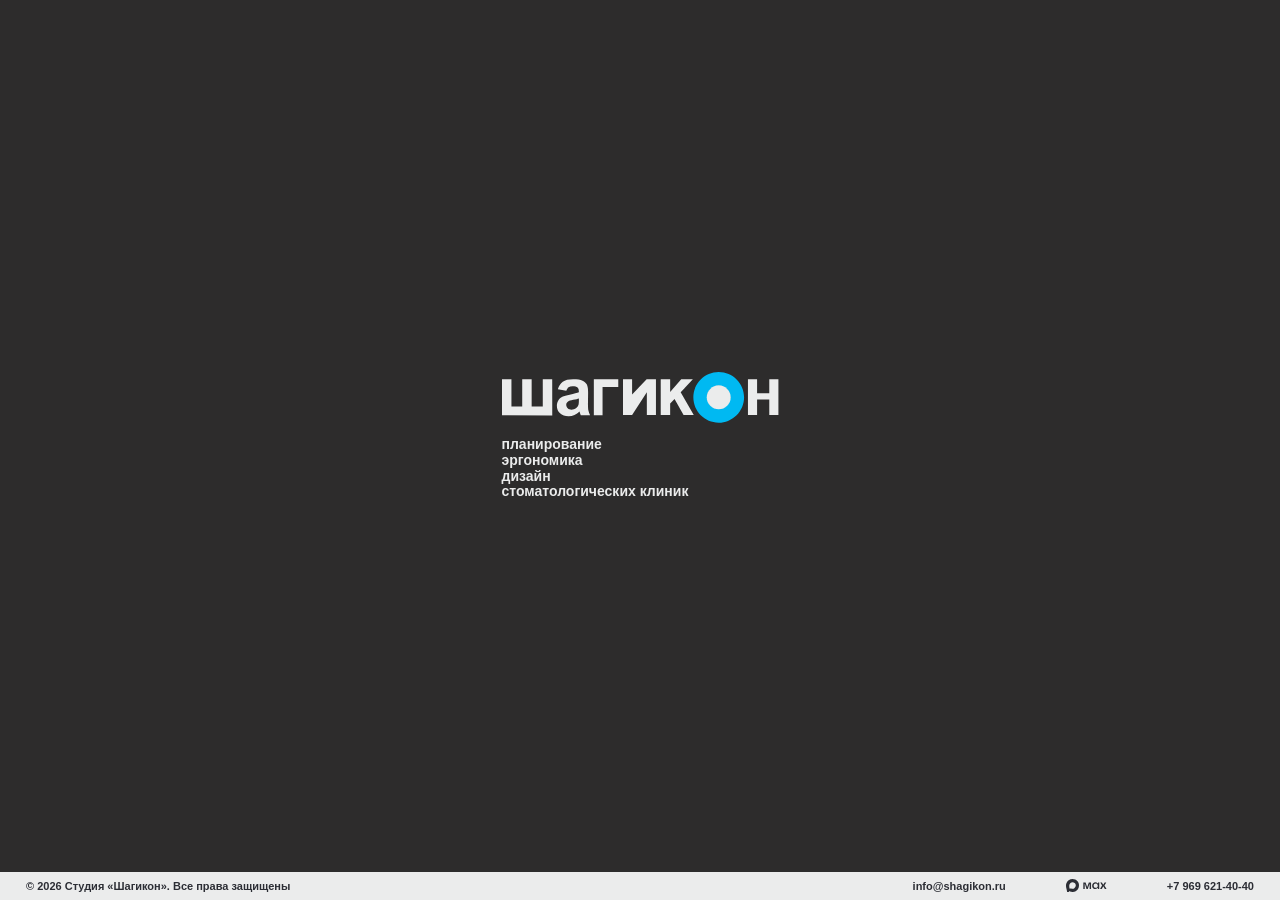
==== index.html @ 15b7ec74 "initial commit: start page" ====
<!doctype html>
<html lang="en">
  <head>
    <meta charset="UTF-8" />
    <meta name="viewport" content="width=device-width, initial-scale=1.0" />
    <title>Document</title>
    <link rel="stylesheet" href="styles/main.css" />
    <link rel="stylesheet" href="styles/homepage.css" />
  </head>
  <body>
    <main class="main-screen">
      <div class="main-screen-content">
        <a href="/projects.html"
          ><svg
            width="277"
            height="51"
            viewBox="0 0 277 51"
            fill="none"
            xmlns="http://www.w3.org/2000/svg"
          >
            <path
              fill-rule="evenodd"
              clip-rule="evenodd"
              d="M245.957 43.0407V7.29071H255.087V21.3707H267.278V7.29071H276.407V43.0407H267.278V27.4124H255.087V43.0407H245.957ZM216.717 16.2921C221.732 16.2921 225.797 20.357 225.797 25.3715C225.797 30.386 221.732 34.4512 216.717 34.4512C211.703 34.4512 207.637 30.386 207.637 25.3715C207.637 20.357 211.703 16.2921 216.717 16.2921ZM0 7.29211H9.43958V34.6082H20.2093V7.29211H29.649V34.6082H40.771V7.29211H50.2106L50.2693 43.3845L0 43.3596V7.29211ZM158.723 43.0484V7.293H168.163V19.887L179.222 7.28961H190.865L178.67 20.3576L191.761 43.0484H181.564L172.538 26.9147L168.163 31.5998V43.0484H158.723ZM120.996 7.24341H130.094V22.5708L144.636 7.24341H153.94V43.0138H144.843V20.2119L130.094 43.0138H120.996V7.24341ZM91.8351 7.29211H116.273V14.9885H100.547V43.369H91.8351V7.29211ZM76.8801 26.4226C75.6844 26.8211 73.7823 27.2991 71.1743 27.8575C68.5774 28.4153 66.8696 28.9619 66.0719 29.4863C64.8538 30.363 64.2387 31.4561 64.2387 32.7886C64.2387 34.1102 64.7283 35.2375 65.7079 36.1939C66.687 37.1503 67.9286 37.6291 69.4434 37.6291C71.1289 37.6291 72.7458 37.0709 74.2836 35.9663C75.4109 35.1122 76.1627 34.0872 76.5159 32.8572C76.7548 32.0599 76.8801 30.5342 76.8801 28.2901V26.4226ZM64.3068 18.8374L55.8337 17.3344C56.7904 13.8719 58.4416 11.3094 60.7762 9.64691C63.1111 7.9841 66.5847 7.15271 71.1856 7.15271C75.3658 7.15271 78.4859 7.64252 80.5357 8.6329C82.5749 9.62421 84.0211 10.8771 84.8523 12.4027C85.6837 13.9286 86.1052 16.7193 86.1052 20.7964L85.9686 31.7296C85.9686 34.8389 86.1165 37.1395 86.4127 38.6198C86.7087 40.1006 87.2668 41.6835 88.0869 43.369H78.7938C78.5543 42.7538 78.2467 41.8428 77.8938 40.6358C77.7461 40.0776 77.6319 39.7134 77.5635 39.5422C75.9691 41.114 74.2606 42.2873 72.4388 43.073C70.6164 43.8585 68.68 44.2576 66.6193 44.2576C62.9861 44.2576 60.1157 43.2666 58.0204 41.2849C55.925 39.3146 54.8773 36.809 54.8773 33.7796C54.8773 31.7869 55.3552 29.9985 56.3119 28.4267C57.2689 26.8665 58.6009 25.6595 60.332 24.8281C62.0521 23.9967 64.5349 23.2679 67.7806 22.6415C72.1539 21.8214 75.1946 21.0467 76.8801 20.3411V19.3958C76.8801 17.5734 76.4362 16.2754 75.5475 15.4891C74.6481 14.7144 72.9626 14.3277 70.4911 14.3277C68.817 14.3277 67.5184 14.6577 66.5847 15.3295C65.6393 15.9905 64.8879 17.1632 64.3068 18.8374Z"
              fill="#EBECEC"
            />
            <path
              fill-rule="evenodd"
              clip-rule="evenodd"
              d="M216.717 0C230.73 0 242.089 11.359 242.089 25.3715C242.089 39.384 230.73 50.743 216.717 50.743C202.705 50.743 191.346 39.384 191.346 25.3715C191.346 11.359 202.705 0 216.717 0ZM216.717 13.8461C223.082 13.8461 228.242 19.0063 228.242 25.3715C228.242 31.737 223.082 36.8972 216.717 36.8972C210.352 36.8972 205.191 31.737 205.191 25.3715C205.191 19.0063 210.352 13.8461 216.717 13.8461Z"
              fill="#00B9F2"
            />

            <circle cx="216.717" cy="25.3715" r="9" fill="#ebecec">
              <animate
                attributeName="r"
                values="9; 12; 12; 9; 9"
                keyTimes="0; 0.2; 0.5; 0.7; 1"
                dur="5s"
                repeatCount="indefinite"
                calcMode="spline"
                keySplines="0.4 0 0.2 1; 0 0 1 1; 0.4 0 0.2 1; 0 0 1 1"
              />
            </circle>
          </svg>
        </a>
        <ul class="main-screen-list">
          <li>планирование</li>
          <li>эргономика</li>
          <li>дизайн</li>
          <li>стоматологических клиник</li>
        </ul>
      </div>
    </main>
    <footer class="footer">
      <p class="footer-copyright">
        © 2026 Студия «Шагикон». Все права защищены
      </p>
      <div class="footer-contacts">
        <a class="footer-email" href="mailto:info@shagikon.ru"
          >info@shagikon.ru</a
        >
        <a class="footer-socail" href="/"
          ><img src="/assets/icons/max.svg" alt="Max"
        /></a>
        <a class="footer-phone" href="tel:+79696214040">+7 969 621-40-40</a>
      </div>
    </footer>
  </body>
</html>
---- styles/main.css ----
* {
  margin: 0;
  padding: 0;
  box-sizing: border-box;
  text-decoration: none;
  color: inherit;
  font-family: inherit;
}

ul,
ol {
  list-style: none;
}

:root {
  --font-arial: Arial, Helvetica, sans-serif;
  --color-light: #ebecec;
  --color-dark: #2c2e35;
}

.footer {
  font-family: var(--font-arial);
  font-weight: bold;
  position: relative;
  bottom: 0;
  left: 0;
  width: 100%;
  height: 28px;
  display: flex;
  align-items: center;
  justify-content: space-between;
  padding-inline: 26px;
  background-color: var(--color-light);
  color: var(--color-dark);
  font-size: 11px;
  line-height: 100%;
}

.footer-contacts {
  display: flex;
  align-items: center;
  gap: 60px;
}

@media screen and (max-width: 768px) {
  .footer-copyright {
    display: none;
  }
  .footer-contacts {
    width: 100%;
    justify-content: space-between;
    gap: 0;
  }
}
---- styles/homepage.css ----
body {
  width: 100vw;
  height: 100vh;
}

.main-screen {
  background-color: #2d2c2c;
  display: flex;
  align-items: center;
  justify-content: center;
  width: 100%;
  height: calc(100vh - 28px);
}

.main-screen-content {
  display: flex;
  flex-direction: column;
  gap: 10px;
}

.main-screen-list {
  font-family: var(--font-arial);
  font-size: 14px;
  line-height: 15.6px;
  font-weight: bold;
  color: var(--color-light);
}
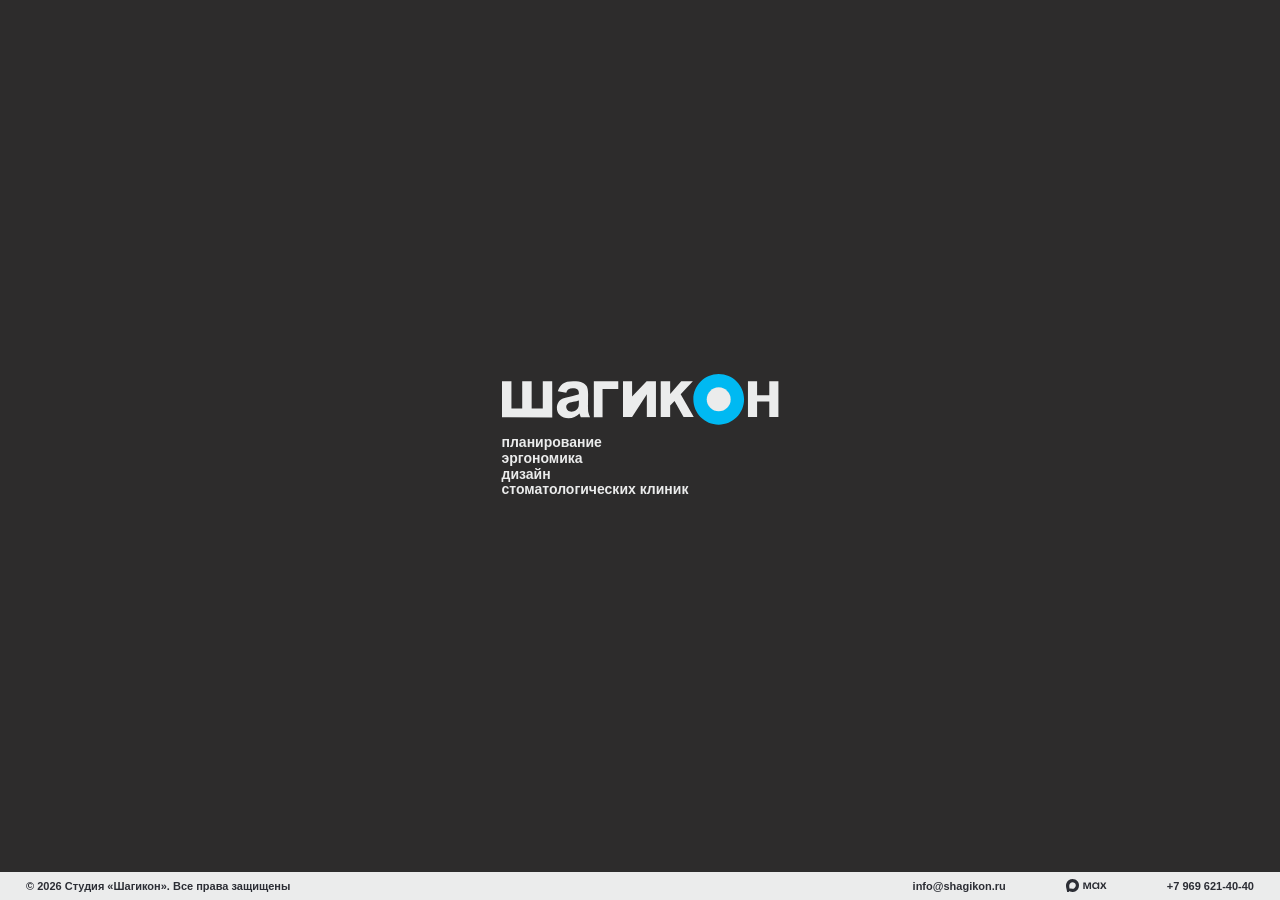
==== commit 2bf3effc: "change layout structure" ====
--- a/index.html
+++ b/index.html
@@ -9,48 +9,46 @@
   </head>
   <body>
     <main class="main-screen">
-      <div class="main-screen-content">
-        <a href="/projects.html"
-          ><svg
-            width="277"
-            height="51"
-            viewBox="0 0 277 51"
-            fill="none"
-            xmlns="http://www.w3.org/2000/svg"
-          >
-            <path
-              fill-rule="evenodd"
-              clip-rule="evenodd"
-              d="M245.957 43.0407V7.29071H255.087V21.3707H267.278V7.29071H276.407V43.0407H267.278V27.4124H255.087V43.0407H245.957ZM216.717 16.2921C221.732 16.2921 225.797 20.357 225.797 25.3715C225.797 30.386 221.732 34.4512 216.717 34.4512C211.703 34.4512 207.637 30.386 207.637 25.3715C207.637 20.357 211.703 16.2921 216.717 16.2921ZM0 7.29211H9.43958V34.6082H20.2093V7.29211H29.649V34.6082H40.771V7.29211H50.2106L50.2693 43.3845L0 43.3596V7.29211ZM158.723 43.0484V7.293H168.163V19.887L179.222 7.28961H190.865L178.67 20.3576L191.761 43.0484H181.564L172.538 26.9147L168.163 31.5998V43.0484H158.723ZM120.996 7.24341H130.094V22.5708L144.636 7.24341H153.94V43.0138H144.843V20.2119L130.094 43.0138H120.996V7.24341ZM91.8351 7.29211H116.273V14.9885H100.547V43.369H91.8351V7.29211ZM76.8801 26.4226C75.6844 26.8211 73.7823 27.2991 71.1743 27.8575C68.5774 28.4153 66.8696 28.9619 66.0719 29.4863C64.8538 30.363 64.2387 31.4561 64.2387 32.7886C64.2387 34.1102 64.7283 35.2375 65.7079 36.1939C66.687 37.1503 67.9286 37.6291 69.4434 37.6291C71.1289 37.6291 72.7458 37.0709 74.2836 35.9663C75.4109 35.1122 76.1627 34.0872 76.5159 32.8572C76.7548 32.0599 76.8801 30.5342 76.8801 28.2901V26.4226ZM64.3068 18.8374L55.8337 17.3344C56.7904 13.8719 58.4416 11.3094 60.7762 9.64691C63.1111 7.9841 66.5847 7.15271 71.1856 7.15271C75.3658 7.15271 78.4859 7.64252 80.5357 8.6329C82.5749 9.62421 84.0211 10.8771 84.8523 12.4027C85.6837 13.9286 86.1052 16.7193 86.1052 20.7964L85.9686 31.7296C85.9686 34.8389 86.1165 37.1395 86.4127 38.6198C86.7087 40.1006 87.2668 41.6835 88.0869 43.369H78.7938C78.5543 42.7538 78.2467 41.8428 77.8938 40.6358C77.7461 40.0776 77.6319 39.7134 77.5635 39.5422C75.9691 41.114 74.2606 42.2873 72.4388 43.073C70.6164 43.8585 68.68 44.2576 66.6193 44.2576C62.9861 44.2576 60.1157 43.2666 58.0204 41.2849C55.925 39.3146 54.8773 36.809 54.8773 33.7796C54.8773 31.7869 55.3552 29.9985 56.3119 28.4267C57.2689 26.8665 58.6009 25.6595 60.332 24.8281C62.0521 23.9967 64.5349 23.2679 67.7806 22.6415C72.1539 21.8214 75.1946 21.0467 76.8801 20.3411V19.3958C76.8801 17.5734 76.4362 16.2754 75.5475 15.4891C74.6481 14.7144 72.9626 14.3277 70.4911 14.3277C68.817 14.3277 67.5184 14.6577 66.5847 15.3295C65.6393 15.9905 64.8879 17.1632 64.3068 18.8374Z"
-              fill="#EBECEC"
+      <a href="/projects.html" class="main-screen-content">
+        <svg
+          width="277"
+          height="51"
+          viewBox="0 0 277 51"
+          fill="none"
+          xmlns="http://www.w3.org/2000/svg"
+        >
+          <path
+            fill-rule="evenodd"
+            clip-rule="evenodd"
+            d="M245.957 43.0407V7.29071H255.087V21.3707H267.278V7.29071H276.407V43.0407H267.278V27.4124H255.087V43.0407H245.957ZM216.717 16.2921C221.732 16.2921 225.797 20.357 225.797 25.3715C225.797 30.386 221.732 34.4512 216.717 34.4512C211.703 34.4512 207.637 30.386 207.637 25.3715C207.637 20.357 211.703 16.2921 216.717 16.2921ZM0 7.29211H9.43958V34.6082H20.2093V7.29211H29.649V34.6082H40.771V7.29211H50.2106L50.2693 43.3845L0 43.3596V7.29211ZM158.723 43.0484V7.293H168.163V19.887L179.222 7.28961H190.865L178.67 20.3576L191.761 43.0484H181.564L172.538 26.9147L168.163 31.5998V43.0484H158.723ZM120.996 7.24341H130.094V22.5708L144.636 7.24341H153.94V43.0138H144.843V20.2119L130.094 43.0138H120.996V7.24341ZM91.8351 7.29211H116.273V14.9885H100.547V43.369H91.8351V7.29211ZM76.8801 26.4226C75.6844 26.8211 73.7823 27.2991 71.1743 27.8575C68.5774 28.4153 66.8696 28.9619 66.0719 29.4863C64.8538 30.363 64.2387 31.4561 64.2387 32.7886C64.2387 34.1102 64.7283 35.2375 65.7079 36.1939C66.687 37.1503 67.9286 37.6291 69.4434 37.6291C71.1289 37.6291 72.7458 37.0709 74.2836 35.9663C75.4109 35.1122 76.1627 34.0872 76.5159 32.8572C76.7548 32.0599 76.8801 30.5342 76.8801 28.2901V26.4226ZM64.3068 18.8374L55.8337 17.3344C56.7904 13.8719 58.4416 11.3094 60.7762 9.64691C63.1111 7.9841 66.5847 7.15271 71.1856 7.15271C75.3658 7.15271 78.4859 7.64252 80.5357 8.6329C82.5749 9.62421 84.0211 10.8771 84.8523 12.4027C85.6837 13.9286 86.1052 16.7193 86.1052 20.7964L85.9686 31.7296C85.9686 34.8389 86.1165 37.1395 86.4127 38.6198C86.7087 40.1006 87.2668 41.6835 88.0869 43.369H78.7938C78.5543 42.7538 78.2467 41.8428 77.8938 40.6358C77.7461 40.0776 77.6319 39.7134 77.5635 39.5422C75.9691 41.114 74.2606 42.2873 72.4388 43.073C70.6164 43.8585 68.68 44.2576 66.6193 44.2576C62.9861 44.2576 60.1157 43.2666 58.0204 41.2849C55.925 39.3146 54.8773 36.809 54.8773 33.7796C54.8773 31.7869 55.3552 29.9985 56.3119 28.4267C57.2689 26.8665 58.6009 25.6595 60.332 24.8281C62.0521 23.9967 64.5349 23.2679 67.7806 22.6415C72.1539 21.8214 75.1946 21.0467 76.8801 20.3411V19.3958C76.8801 17.5734 76.4362 16.2754 75.5475 15.4891C74.6481 14.7144 72.9626 14.3277 70.4911 14.3277C68.817 14.3277 67.5184 14.6577 66.5847 15.3295C65.6393 15.9905 64.8879 17.1632 64.3068 18.8374Z"
+            fill="#EBECEC"
+          />
+          <path
+            fill-rule="evenodd"
+            clip-rule="evenodd"
+            d="M216.717 0C230.73 0 242.089 11.359 242.089 25.3715C242.089 39.384 230.73 50.743 216.717 50.743C202.705 50.743 191.346 39.384 191.346 25.3715C191.346 11.359 202.705 0 216.717 0ZM216.717 13.8461C223.082 13.8461 228.242 19.0063 228.242 25.3715C228.242 31.737 223.082 36.8972 216.717 36.8972C210.352 36.8972 205.191 31.737 205.191 25.3715C205.191 19.0063 210.352 13.8461 216.717 13.8461Z"
+            fill="#00B9F2"
+          />
+
+          <circle cx="216.717" cy="25.3715" r="9" fill="#ebecec">
+            <animate
+              attributeName="r"
+              values="9; 12; 12; 9; 9"
+              keyTimes="0; 0.2; 0.5; 0.7; 1"
+              dur="5s"
+              repeatCount="indefinite"
+              calcMode="spline"
+              keySplines="0.4 0 0.2 1; 0 0 1 1; 0.4 0 0.2 1; 0 0 1 1"
             />
-            <path
-              fill-rule="evenodd"
-              clip-rule="evenodd"
-              d="M216.717 0C230.73 0 242.089 11.359 242.089 25.3715C242.089 39.384 230.73 50.743 216.717 50.743C202.705 50.743 191.346 39.384 191.346 25.3715C191.346 11.359 202.705 0 216.717 0ZM216.717 13.8461C223.082 13.8461 228.242 19.0063 228.242 25.3715C228.242 31.737 223.082 36.8972 216.717 36.8972C210.352 36.8972 205.191 31.737 205.191 25.3715C205.191 19.0063 210.352 13.8461 216.717 13.8461Z"
-              fill="#00B9F2"
-            />
-
-            <circle cx="216.717" cy="25.3715" r="9" fill="#ebecec">
-              <animate
-                attributeName="r"
-                values="9; 12; 12; 9; 9"
-                keyTimes="0; 0.2; 0.5; 0.7; 1"
-                dur="5s"
-                repeatCount="indefinite"
-                calcMode="spline"
-                keySplines="0.4 0 0.2 1; 0 0 1 1; 0.4 0 0.2 1; 0 0 1 1"
-              />
-            </circle>
-          </svg>
-        </a>
+          </circle>
+        </svg>
         <ul class="main-screen-list">
           <li>планирование</li>
           <li>эргономика</li>
           <li>дизайн</li>
           <li>стоматологических клиник</li>
         </ul>
-      </div>
+      </a>
     </main>
     <footer class="footer">
       <p class="footer-copyright">
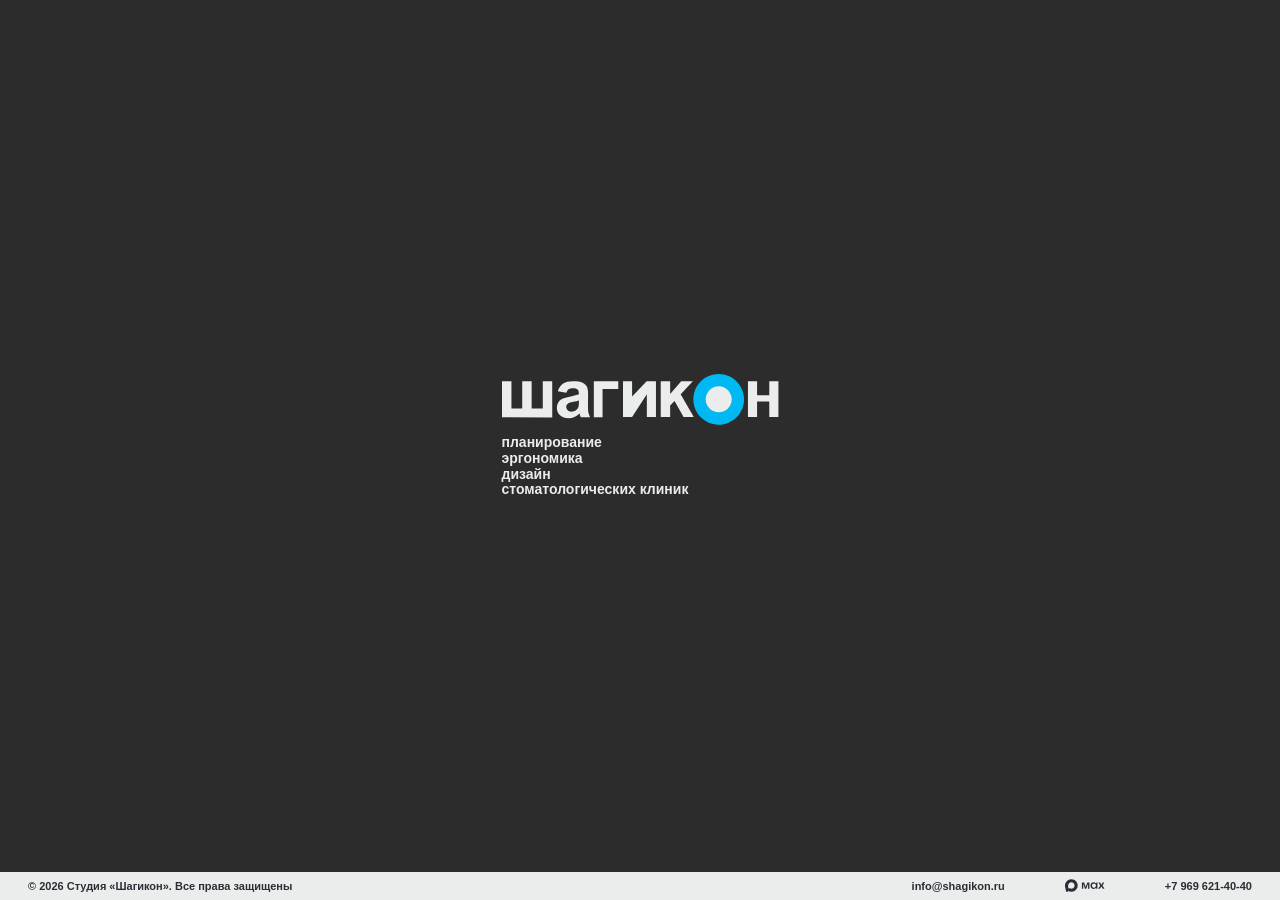
==== commit 7be69674: "add responsive style and fix typo" ====
--- a/index.html
+++ b/index.html
@@ -11,6 +11,7 @@
     <main class="main-screen">
       <a href="/projects.html" class="main-screen-content">
         <svg
+          class="logo"
           width="277"
           height="51"
           viewBox="0 0 277 51"
@@ -33,9 +34,9 @@
           <circle cx="216.717" cy="25.3715" r="9" fill="#ebecec">
             <animate
               attributeName="r"
-              values="9; 12; 12; 9; 9"
+              values="9; 13; 13; 9; 9"
               keyTimes="0; 0.2; 0.5; 0.7; 1"
-              dur="5s"
+              dur="3s"
               repeatCount="indefinite"
               calcMode="spline"
               keySplines="0.4 0 0.2 1; 0 0 1 1; 0.4 0 0.2 1; 0 0 1 1"
@@ -58,7 +59,7 @@
         <a class="footer-email" href="mailto:info@shagikon.ru"
           >info@shagikon.ru</a
         >
-        <a class="footer-socail" href="/"
+        <a class="footer-social" href="/"
           ><img src="/assets/icons/max.svg" alt="Max"
         /></a>
         <a class="footer-phone" href="tel:+79696214040">+7 969 621-40-40</a>
--- a/styles/main.css
+++ b/styles/main.css
@@ -25,21 +25,26 @@
   bottom: 0;
   left: 0;
   width: 100%;
-  height: 28px;
+  height: clamp(28px, 2vw, 50px);
   display: flex;
   align-items: center;
   justify-content: space-between;
-  padding-inline: 26px;
+  padding-inline: clamp(28px, 2vw, 50px);
   background-color: var(--color-light);
   color: var(--color-dark);
-  font-size: 11px;
+  font-size: clamp(11px, 0.78vw, 20px);
   line-height: 100%;
 }
 
 .footer-contacts {
   display: flex;
   align-items: center;
-  gap: 60px;
+  gap: clamp(60px, 4.28vw, 110px);
+}
+
+.footer-social img {
+  width: clamp(40px, 2.85vw, 73px);
+  height: clamp(13px, 1vw, 25px);
 }
 
 @media screen and (max-width: 768px) {
--- a/styles/homepage.css
+++ b/styles/homepage.css
@@ -9,19 +9,24 @@
   align-items: center;
   justify-content: center;
   width: 100%;
-  height: calc(100vh - 28px);
+  height: calc(100vh - clamp(28px, 2vw, 50px));
+}
+
+.logo {
+  width: clamp(277px, 20vw, 500px);
+  height: clamp(51px, 3.64vw, 93px);
 }
 
 .main-screen-content {
   display: flex;
   flex-direction: column;
-  gap: 10px;
+  gap: clamp(10px, 0.7vw, 18px);
 }
 
 .main-screen-list {
   font-family: var(--font-arial);
-  font-size: 14px;
-  line-height: 15.6px;
+  font-size: clamp(14px, 1vw, 25px);
+  line-height: 111%;
   font-weight: bold;
   color: var(--color-light);
 }
